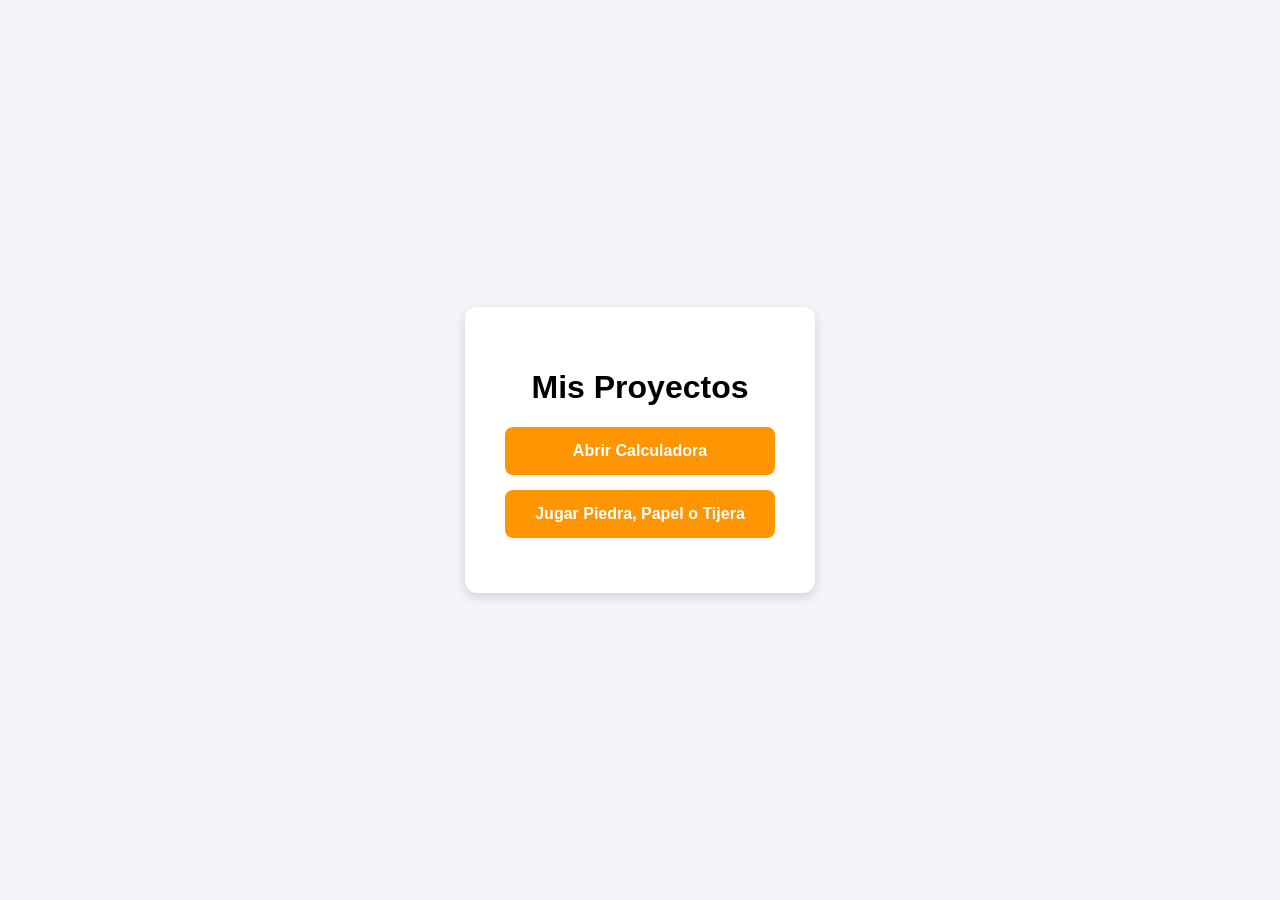
==== index.html @ e3a30b74 "Add files via upload" ====
<!DOCTYPE html>
<html lang="es">
<head>
    <meta charset="UTF-8">
    <title>El portafolio de Zeus</title>
    <style>
        body {
            font-family: Arial, sans-serif;
            display: flex;
            justify-content: center;
            align-items: center;
            height: 100vh;
            background-color: #f4f4f9;
            margin: 0;
        }
        .menu {
            background: white;
            padding: 40px;
            border-radius: 12px;
            box-shadow: 0 4px 12px rgba(0,0,0,0.15);
            text-align: center;
        }
        a {
            display: block;
            margin: 15px 0;
            padding: 15px 30px;
            background-color: #ff9500;
            color: white;
            text-decoration: none;
            font-weight: bold;
            border-radius: 8px;
        }
        a:hover {
            background-color: #e08500;
        }
    </style>
</head>
<body>
    <div class="menu">
        <h1>Mis Proyectos</h1>
        <a href="HTML/calculadora.html">Abrir Calculadora</a>
        <a href="HTML/PiedraPapelTijera.html">Jugar Piedra, Papel o Tijera</a>
    </div>
</body>
</html>
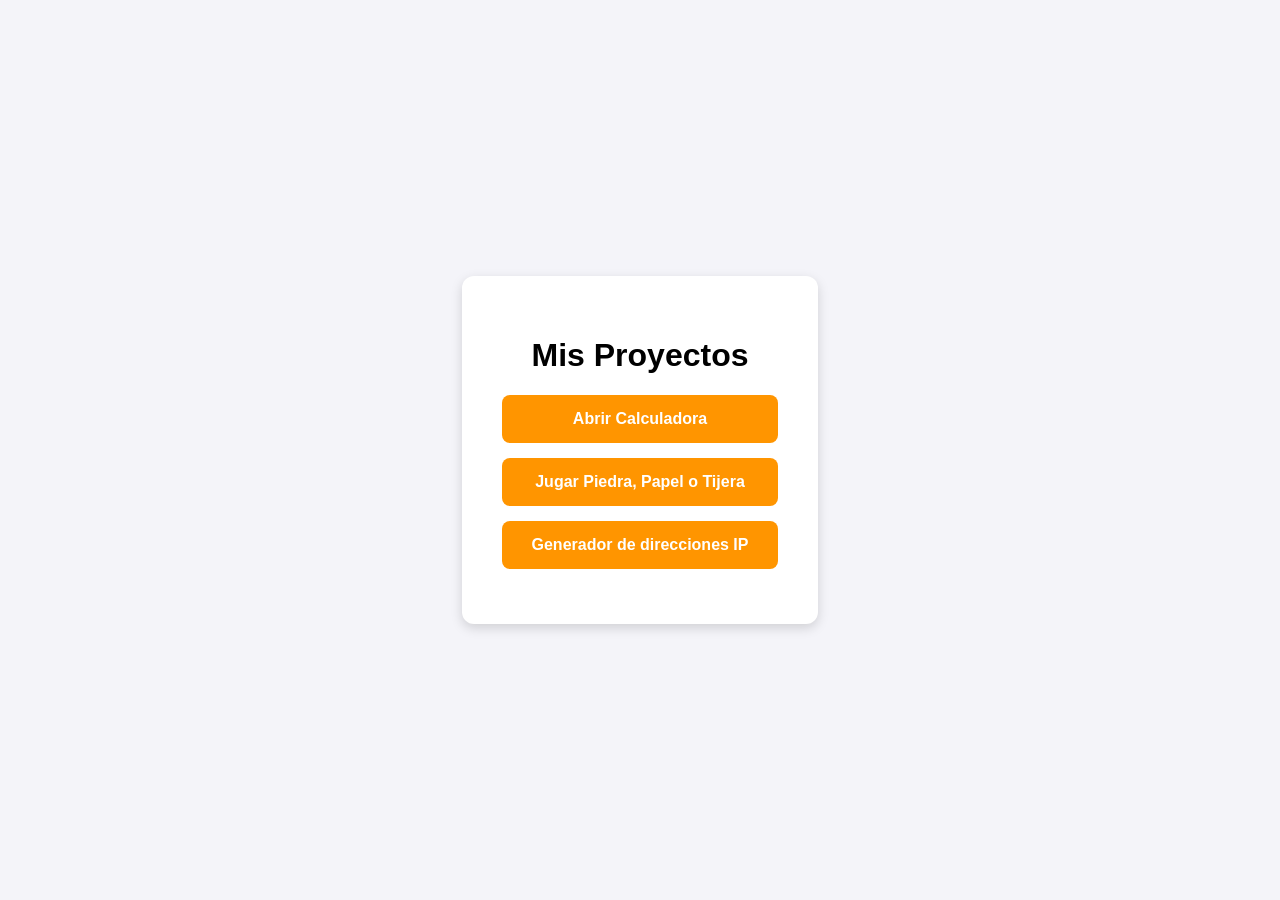
==== commit 835122d7: "Add files via upload" ====
--- a/index.html
+++ b/index.html
@@ -40,6 +40,7 @@
         <h1>Mis Proyectos</h1>
         <a href="HTML/calculadora.html">Abrir Calculadora</a>
         <a href="HTML/PiedraPapelTijera.html">Jugar Piedra, Papel o Tijera</a>
+        <a href="HTML/generadorIPS.html">Generador de direcciones IP</a>
     </div>
 </body>
 </html>
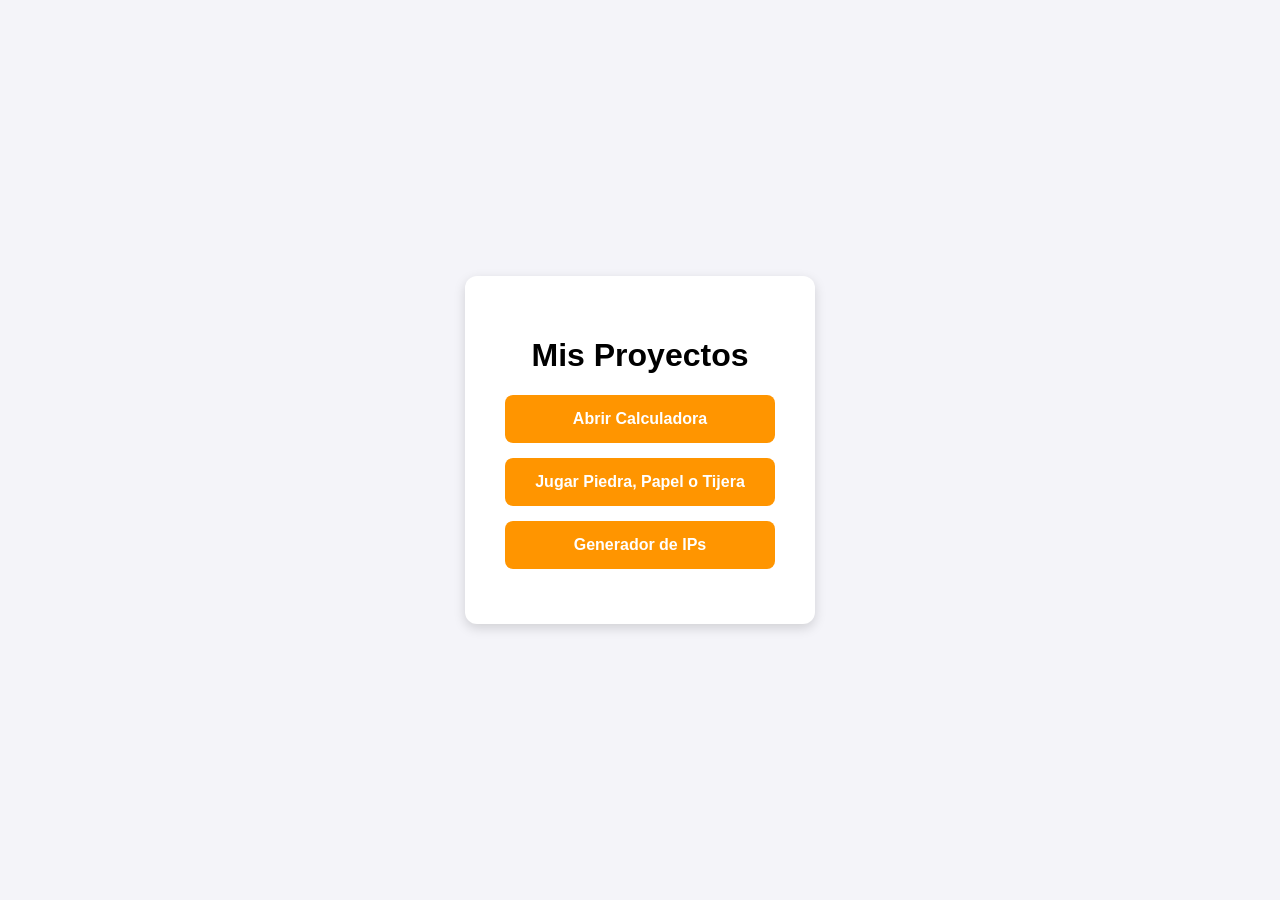
==== commit dcdfa43e: "Add files via upload" ====
--- a/index.html
+++ b/index.html
@@ -40,7 +40,7 @@
         <h1>Mis Proyectos</h1>
         <a href="HTML/calculadora.html">Abrir Calculadora</a>
         <a href="HTML/PiedraPapelTijera.html">Jugar Piedra, Papel o Tijera</a>
-        <a href="HTML/generadorIPS.html">Generador de direcciones IP</a>
+        <a href="HTML/generadorIPS.html">Generador de IPs</a>
     </div>
 </body>
 </html>
